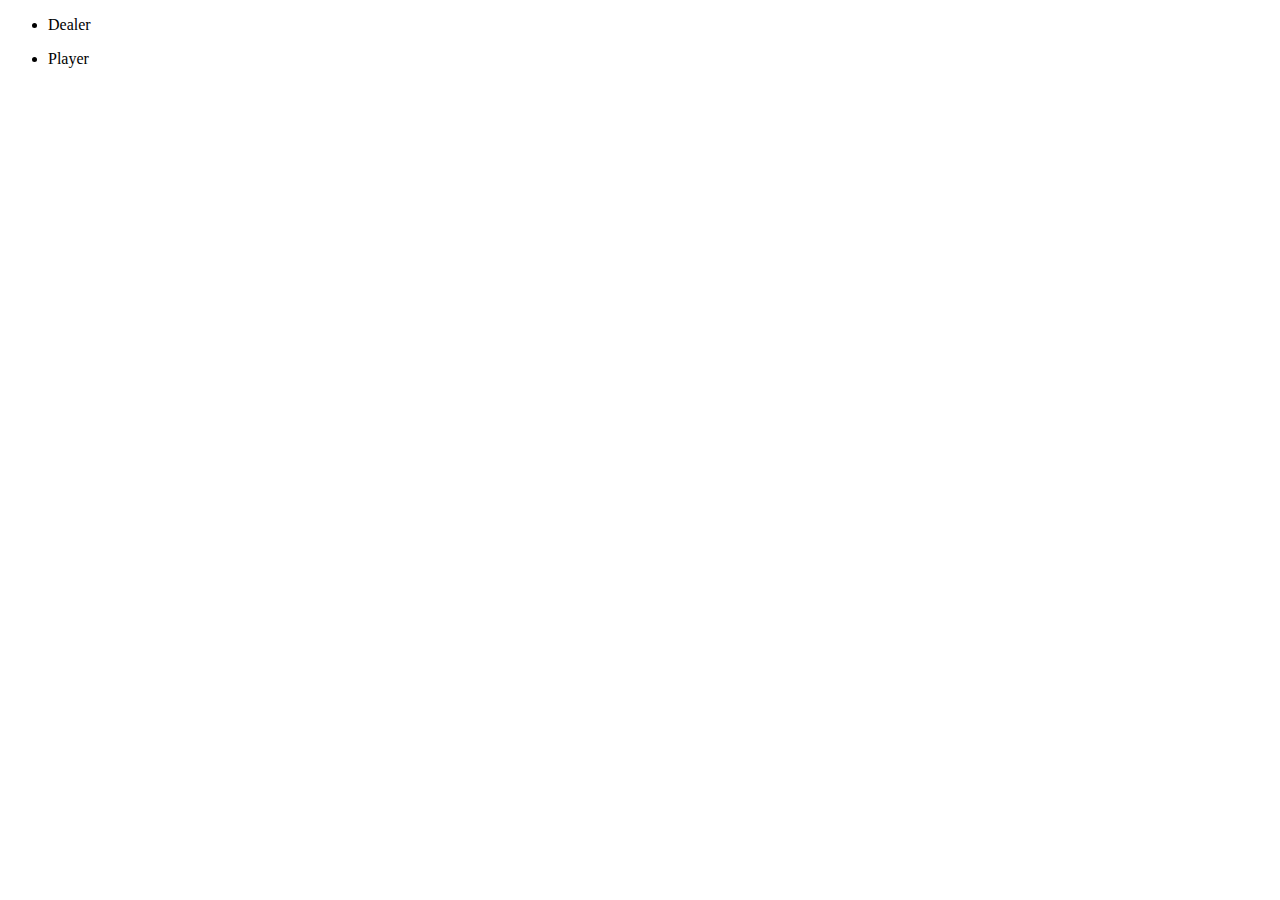
==== day5/index.html @ 3de8f2b4 "starting day 5" ====
<!doctype html>
<html lang="en">
  <head>
    <!-- Required meta tags -->
    <meta charset="utf-8">
    <meta name="viewport" content="width=device-width, initial-scale=1, shrink-to-fit=no">
    
    <title>Document</title>
    <link rel="stylesheet" href="css/style.css">
</head>
<body>
    <div class="container">
        <ul>
            <li onclick="addDealerCard()">Dealer</li>
        </ul>
        <ul>
            <li onclick="addPlayerCard()">Player</li>
        </ul>
    </div>
    <!-- <script src="js/script.js"></script> -->
    <!-- <script src="js/script0.js"></script> -->
    <script src="js/21.js"></script>
</body>
</html>
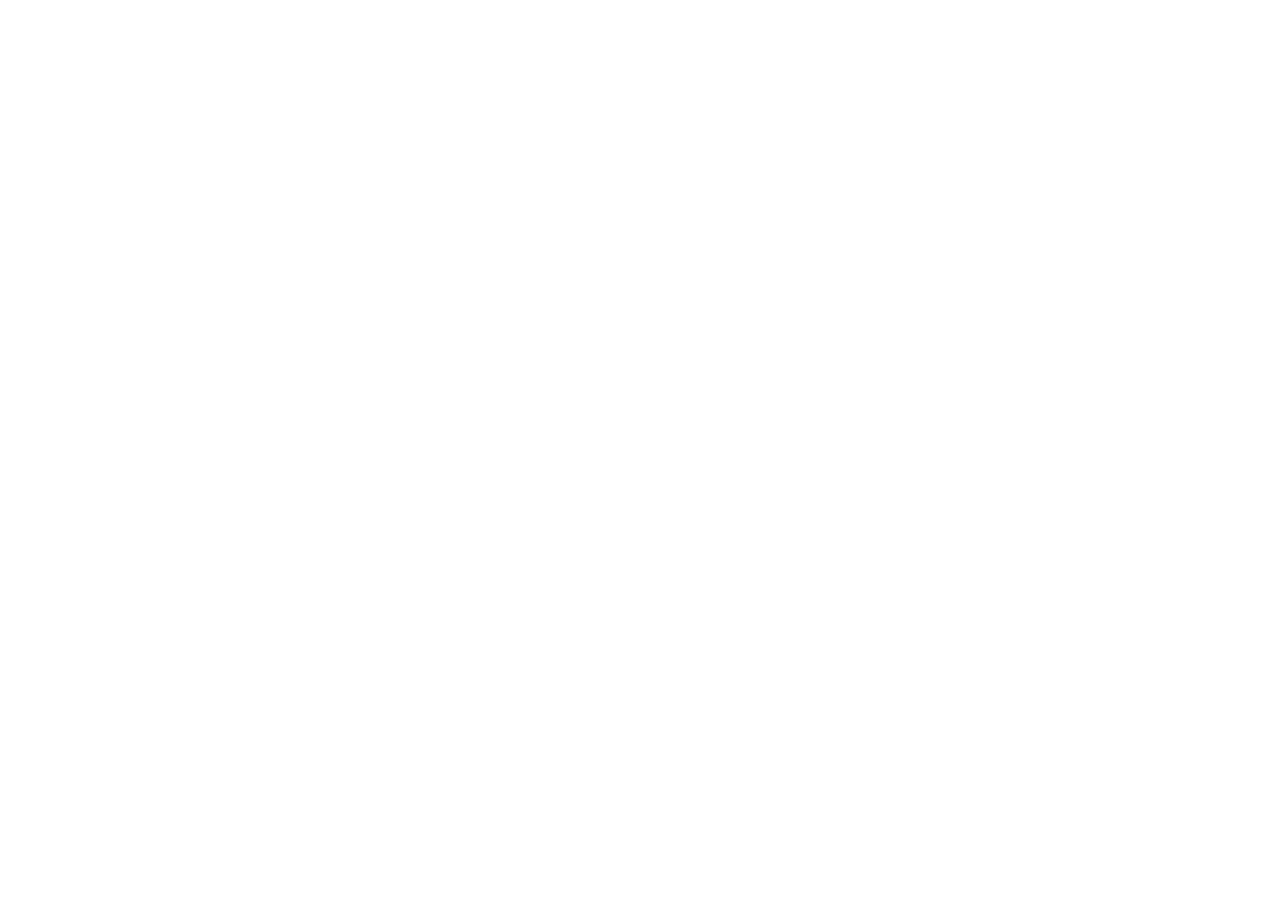
==== commit 8a1ab0cf: "end of day 5" ====
--- a/day5/index.html
+++ b/day5/index.html
@@ -11,14 +11,13 @@
 <body>
     <div class="container">
         <ul>
-            <li onclick="addDealerCard()">Dealer</li>
+            
         </ul>
         <ul>
-            <li onclick="addPlayerCard()">Player</li>
+            
         </ul>
     </div>
+    <script src="js/graphs.js"></script>
     <!-- <script src="js/script.js"></script> -->
-    <!-- <script src="js/script0.js"></script> -->
-    <script src="js/21.js"></script>
 </body>
 </html>